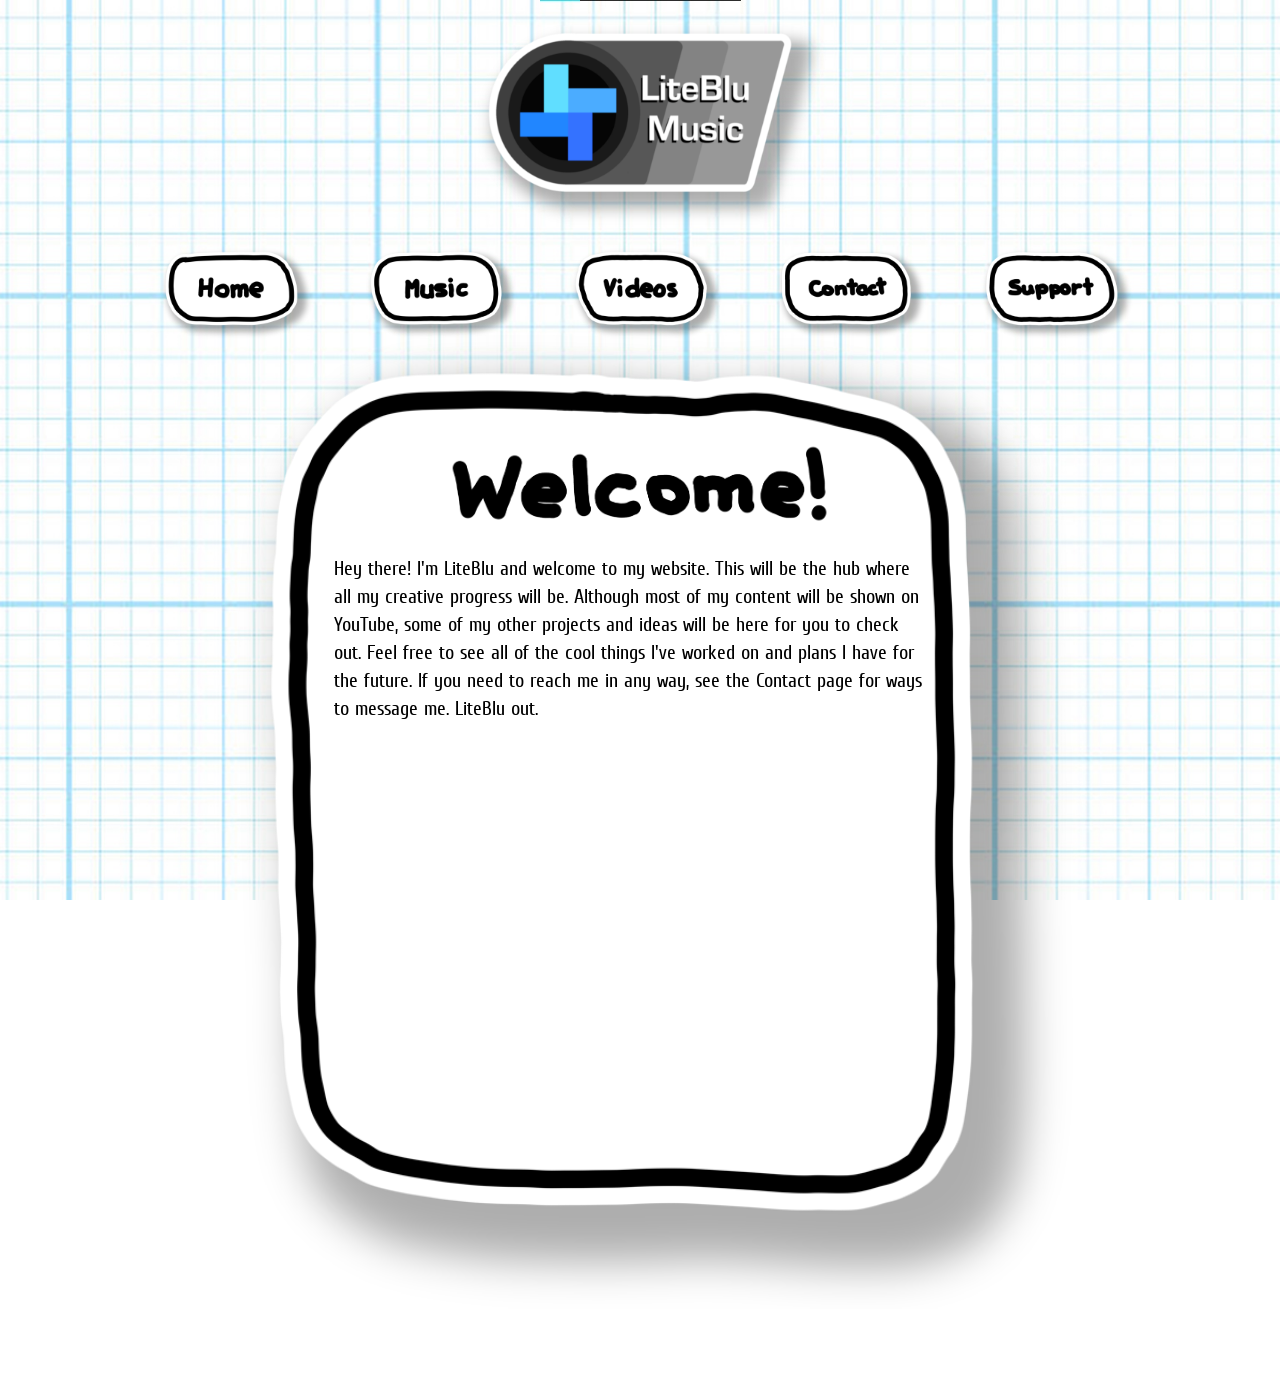
==== index.html @ 23aad167 "Add body text for welcome paragraph." ====
<!DOCTYPE html>
<html>
    <head>
        <title>Welcome to Liteblu Music!</title>
        <link rel="icon" href="assets/favicon.png">

        <style>
            @font-face {
                font-family: "Cuprum";
                src: url("assets/fonts/Cuprum.ttf");
            }

            body {
                margin: 0;
                background-image: url("assets/background.jpg");
                background-size: cover;
                background-position: center;
                background-repeat: no-repeat;
                background-attachment: fixed;
                overflow-x: hidden;
                font-family: "Cuprum", Arial, sans-serif;
            }

            body::after {
                content:
                    url("assets/home-button-hover.png")
                    url("assets/music-button-hover.png")
                    url("assets/video-button-hover.png")
                    url("assets/contact-button-hover.png")
                    url("assets/support-button-hover.png");
                display: none;
            }

            .logo-area {
                padding-top: 0;
                text-align: center;
            }

            .logo {
                width: min(400px, 90vw);
                height: auto;
            }

            .navigation-buttons {
                position: relative;
                z-index: 10;

                display: flex;
                justify-content: center;
                gap: 5px;
                flex-wrap: nowrap;
                margin-top: 10px;
            }

            .image-button {
                display: block;
                width: 200px;
                height: 100px;
                background-size: contain;
                background-repeat: no-repeat;
                background-position: center;
            }

            .home-button {
                background-image: url("assets/home-button.png");
            }

            .home-button:hover {
                background-image: url("assets/home-button-hover.png");
            }

            .music-button {
                background-image: url("assets/music-button.png");
            }

            .music-button:hover {
                background-image: url("assets/music-button-hover.png");
            }

            .video-button {
                background-image: url("assets/video-button.png");
            }

            .video-button:hover {
                background-image: url("assets/video-button-hover.png");
            }

            .contact-button {
                background-image: url("assets/contact-button.png");
            }

            .contact-button:hover {
                background-image: url("assets/contact-button-hover.png");
            }

            .support-button {
                background-image: url("assets/support-button.png");
            }

            .support-button:hover {
                background-image: url("assets/support-button-hover.png");
            }

            .body-frame {
                position: relative;
                z-index: 1;

                width: min(900px, 95vw);
                aspect-ratio: 9 / 11;
                margin: -80px auto 20px auto;
                box-sizing: border-box;

                background-image: url("assets/body-frame.png");
                background-size: contain;
                background-repeat: no-repeat;
                background-position: center;

                color: black;
                font-family: "Cuprum", Arial, sans-serif;
            }

            .welcome-title {
                position: absolute;
                top: 16%;
                left: 50%;
                transform: translateX(-50%);

                width: 45%;
                height: auto;
            }

            .body-text {
                position: absolute;
                top: 25%;
                left: 16%;
                right: 18%;
                bottom: 12%;
                box-sizing: border-box;
            }

            .body-text p {
                font-size: clamp(14px, 2vw, 20px);
                line-height: 1.4;
            }
        </style>
    </head>

    <body>
        <div class="logo-area">
            <img src="assets/logo.png" alt="Liteblu logo" class="logo">
        </div>
        <div class="navigation-buttons">
            <a href="index.html" class="image-button home-button" aria-label="Home"></a>
            <a href="music.html" class="image-button music-button" aria-label="Music"></a>
            <a href="videos.html" class="image-button video-button" aria-label="Videos"></a>
            <a href="contact.html" class="image-button contact-button" aria-label="Contact"></a>
            <a href="support.html" class="image-button support-button" aria-label="Support"></a>
        </div>
        <div class="body-frame">
            <img src="assets/welcome-title.png" alt="Welcome!" class="welcome-title">
            
            <div class="body-text">
                <p>
                    Hey there! I'm LiteBlu and welcome to my website. This will be the hub where all my creative progress will be. Although most of my content will be shown on YouTube, some of my other projects and ideas will be here for you to check out. Feel free to see all of the cool things I've worked on and plans I have for the future. If you need to reach me in any way, see the Contact page for ways to message me. LiteBlu out.
                </p>
            </div>
        </div>
    </body>
</html>
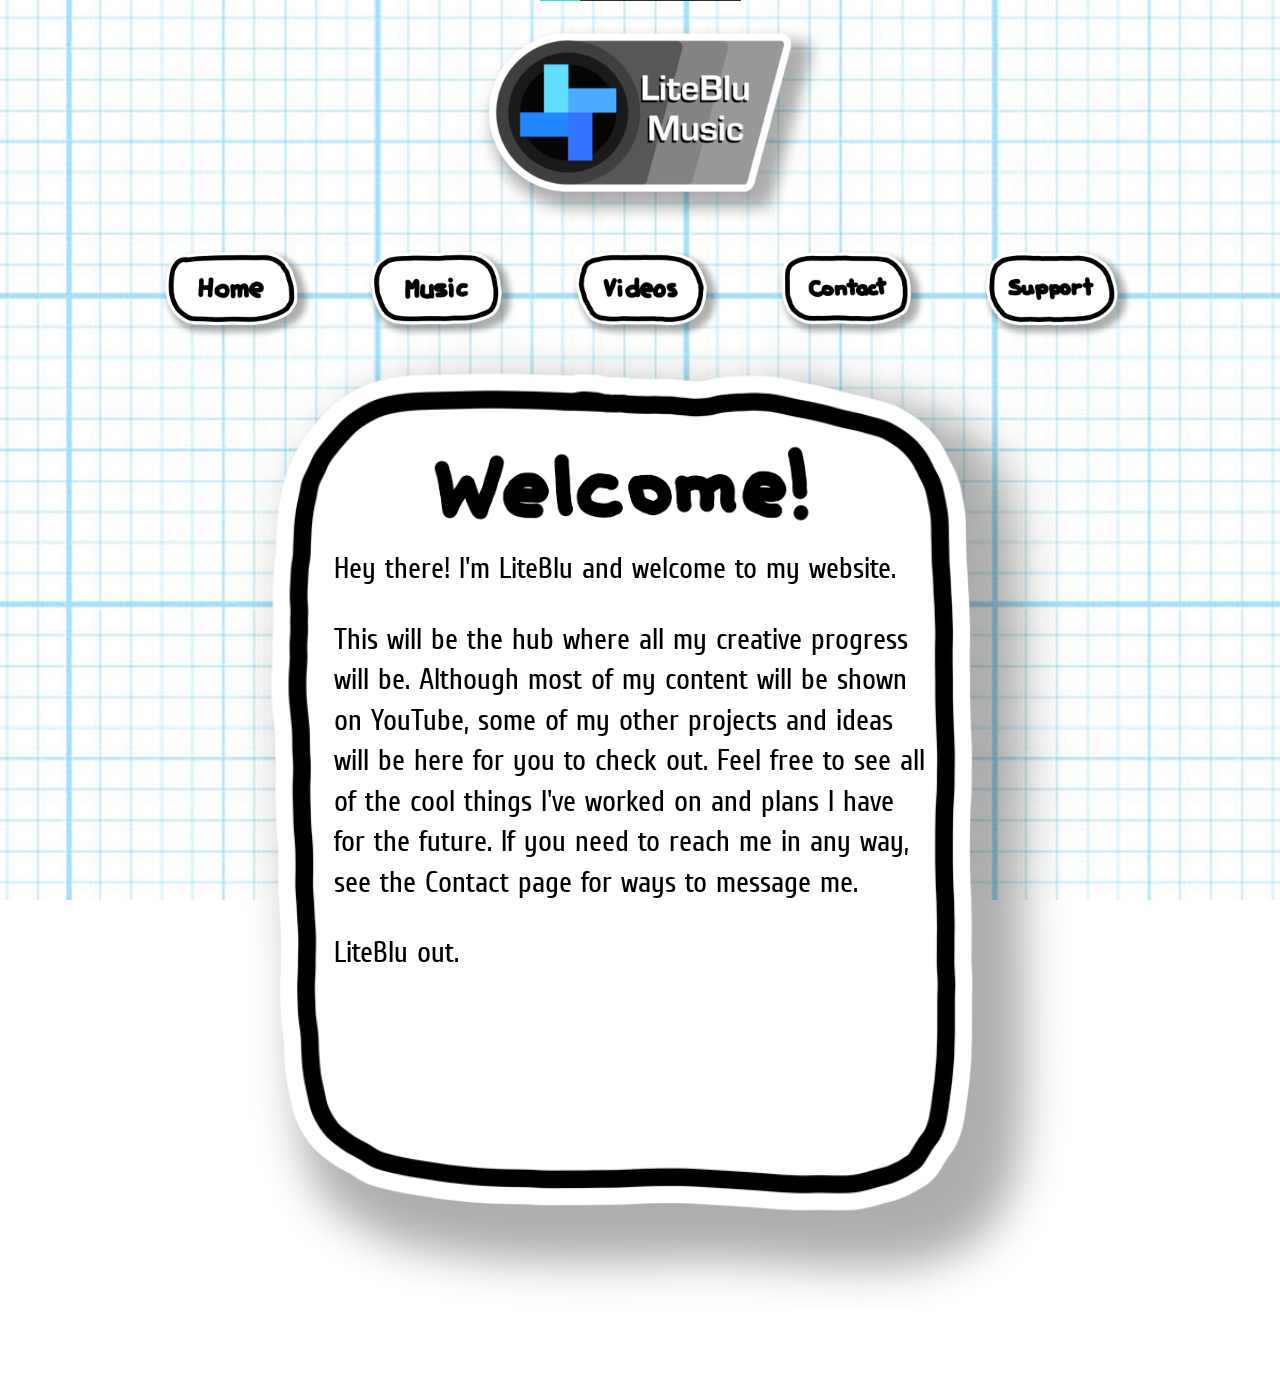
==== commit e9f2f8de: "Update index.html" ====
--- a/index.html
+++ b/index.html
@@ -19,16 +19,6 @@
                 background-attachment: fixed;
                 overflow-x: hidden;
                 font-family: "Cuprum", Arial, sans-serif;
-            }
-
-            body::after {
-                content:
-                    url("assets/home-button-hover.png")
-                    url("assets/music-button-hover.png")
-                    url("assets/video-button-hover.png")
-                    url("assets/contact-button-hover.png")
-                    url("assets/support-button-hover.png");
-                display: none;
             }
 
             .logo-area {
@@ -122,7 +112,7 @@
             .welcome-title {
                 position: absolute;
                 top: 16%;
-                left: 50%;
+                left: 48%;
                 transform: translateX(-50%);
 
                 width: 45%;
@@ -131,7 +121,7 @@
 
             .body-text {
                 position: absolute;
-                top: 25%;
+                top: 23.5%;
                 left: 16%;
                 right: 18%;
                 bottom: 12%;
@@ -139,13 +129,27 @@
             }
 
             .body-text p {
-                font-size: clamp(14px, 2vw, 20px);
-                line-height: 1.4;
+                font-size: clamp(18px, 3vw, 30px);
+                line-height: 1.35;
+            }
+
+            .preload-images {
+                position: absolute;
+                width: 0;
+                height: 0;
+                overflow: hidden;
             }
         </style>
     </head>
 
     <body>
+        <div class="preload-images">
+            <img src="assets/home-button-hover.png" alt="">
+            <img src="assets/music-button-hover.png" alt="">
+            <img src="assets/video-button-hover.png" alt="">
+            <img src="assets/contact-button-hover.png" alt="">
+            <img src="assets/support-button-hover.png" alt="">
+        </div>
         <div class="logo-area">
             <img src="assets/logo.png" alt="Liteblu logo" class="logo">
         </div>
@@ -161,7 +165,13 @@
             
             <div class="body-text">
                 <p>
-                    Hey there! I'm LiteBlu and welcome to my website. This will be the hub where all my creative progress will be. Although most of my content will be shown on YouTube, some of my other projects and ideas will be here for you to check out. Feel free to see all of the cool things I've worked on and plans I have for the future. If you need to reach me in any way, see the Contact page for ways to message me. LiteBlu out.
+                    Hey there! I'm LiteBlu and welcome to my website.
+                </p>
+                <p>
+                    This will be the hub where all my creative progress will be. Although most of my content will be shown on YouTube, some of my other projects and ideas will be here for you to check out. Feel free to see all of the cool things I've worked on and plans I have for the future. If you need to reach me in any way, see the Contact page for ways to message me.
+                </p>
+                <p>
+                    LiteBlu out.
                 </p>
             </div>
         </div>
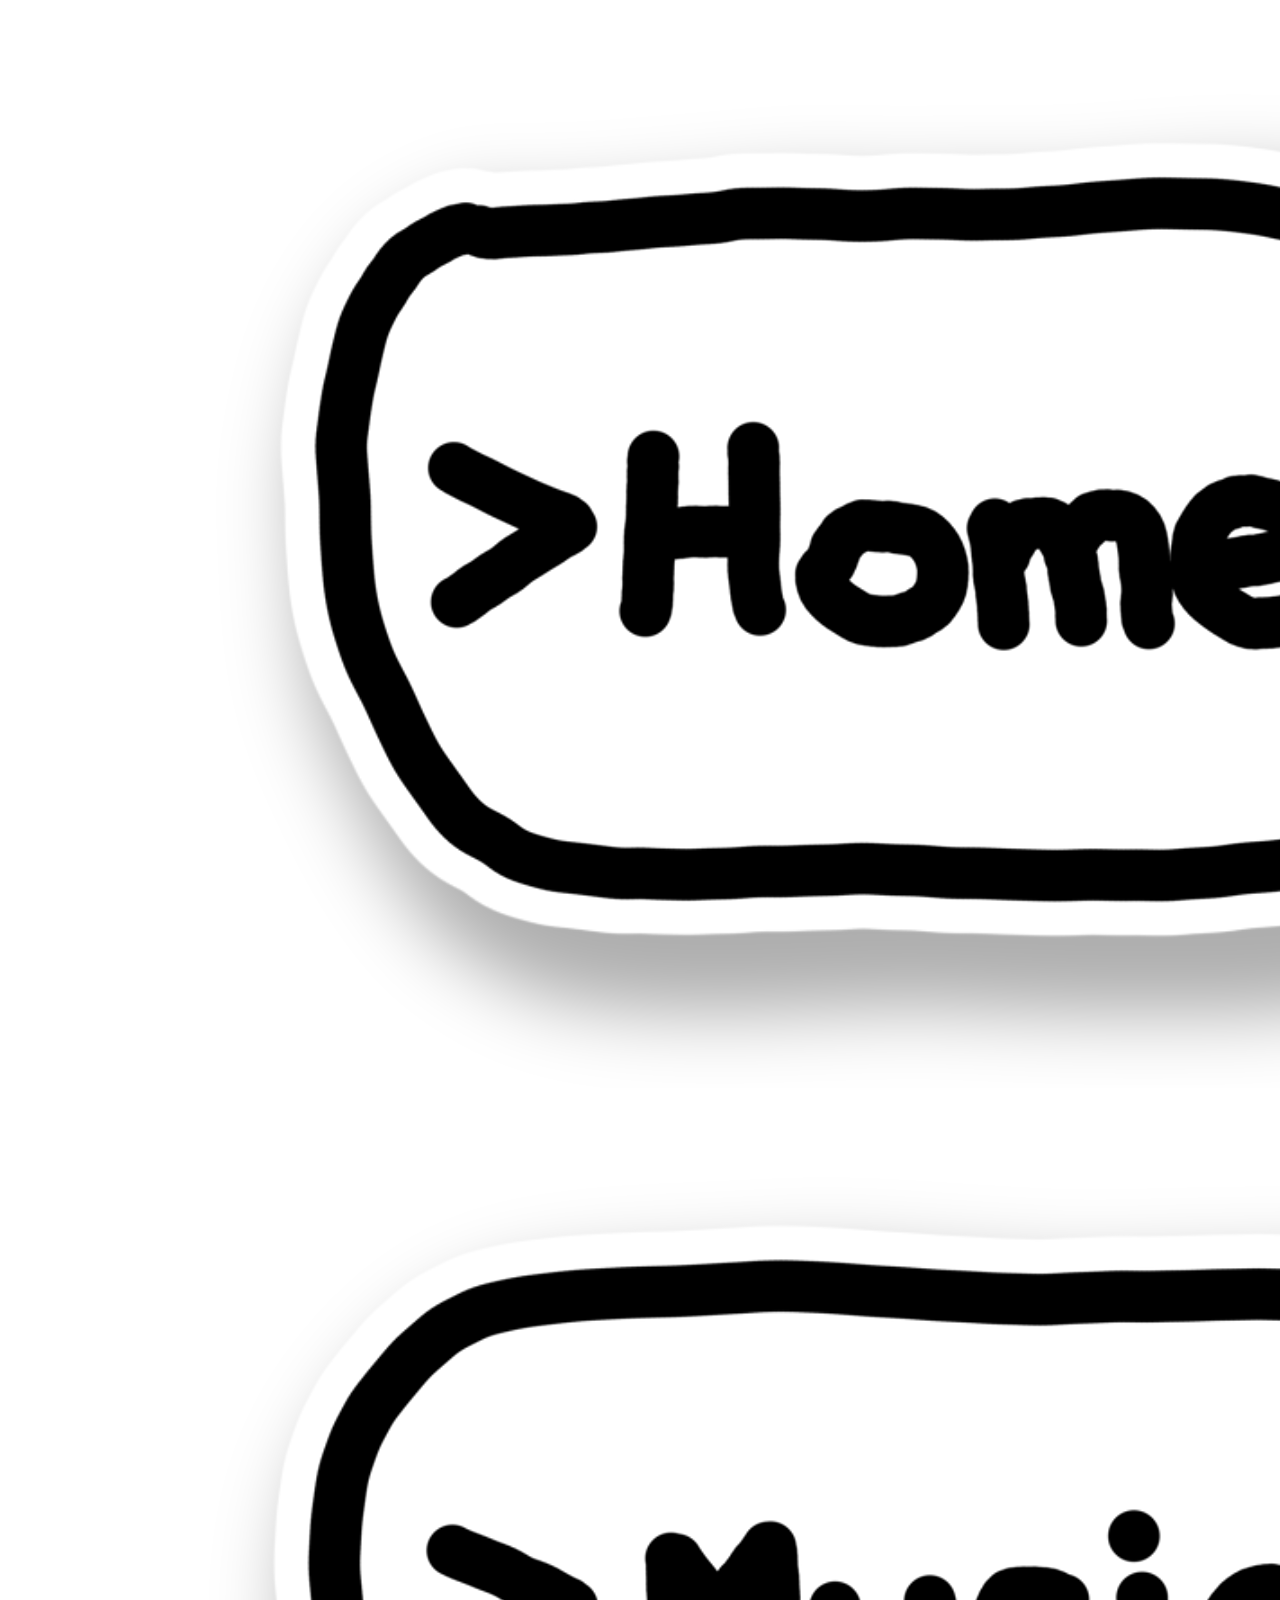
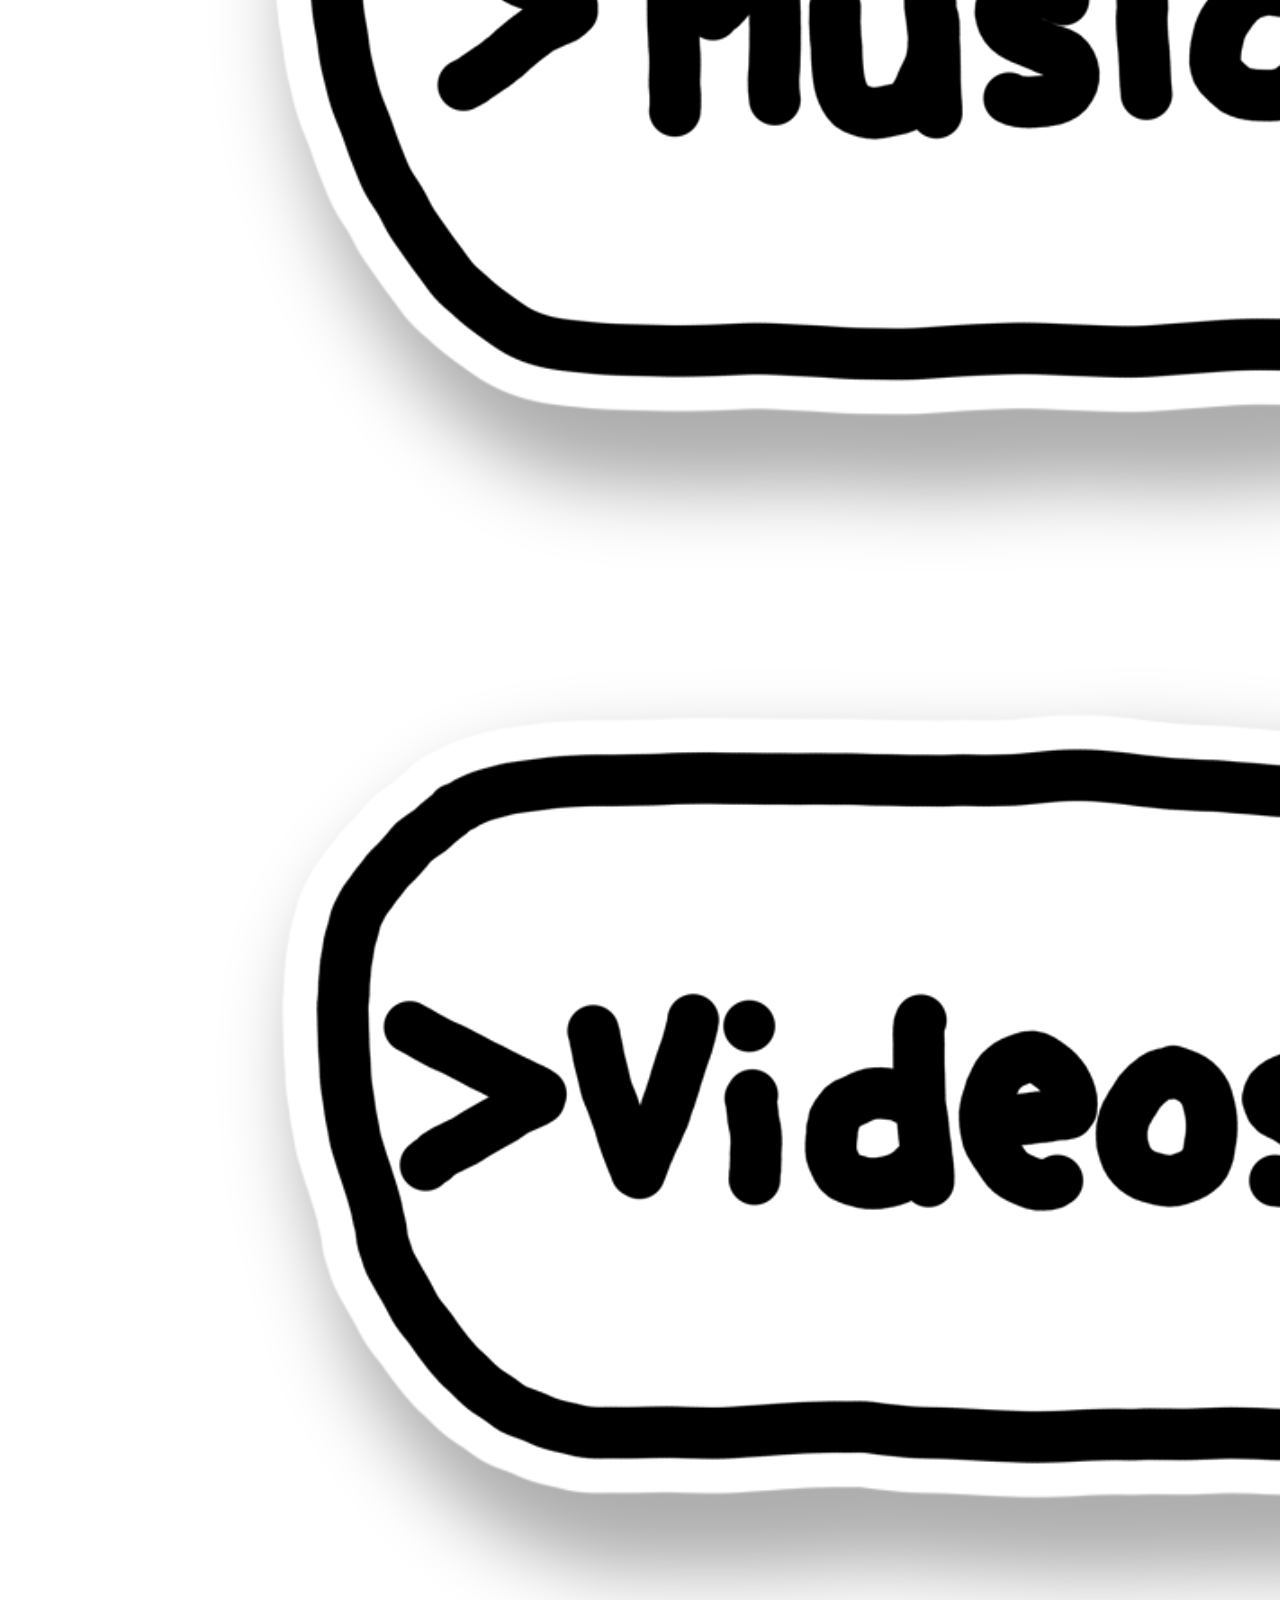
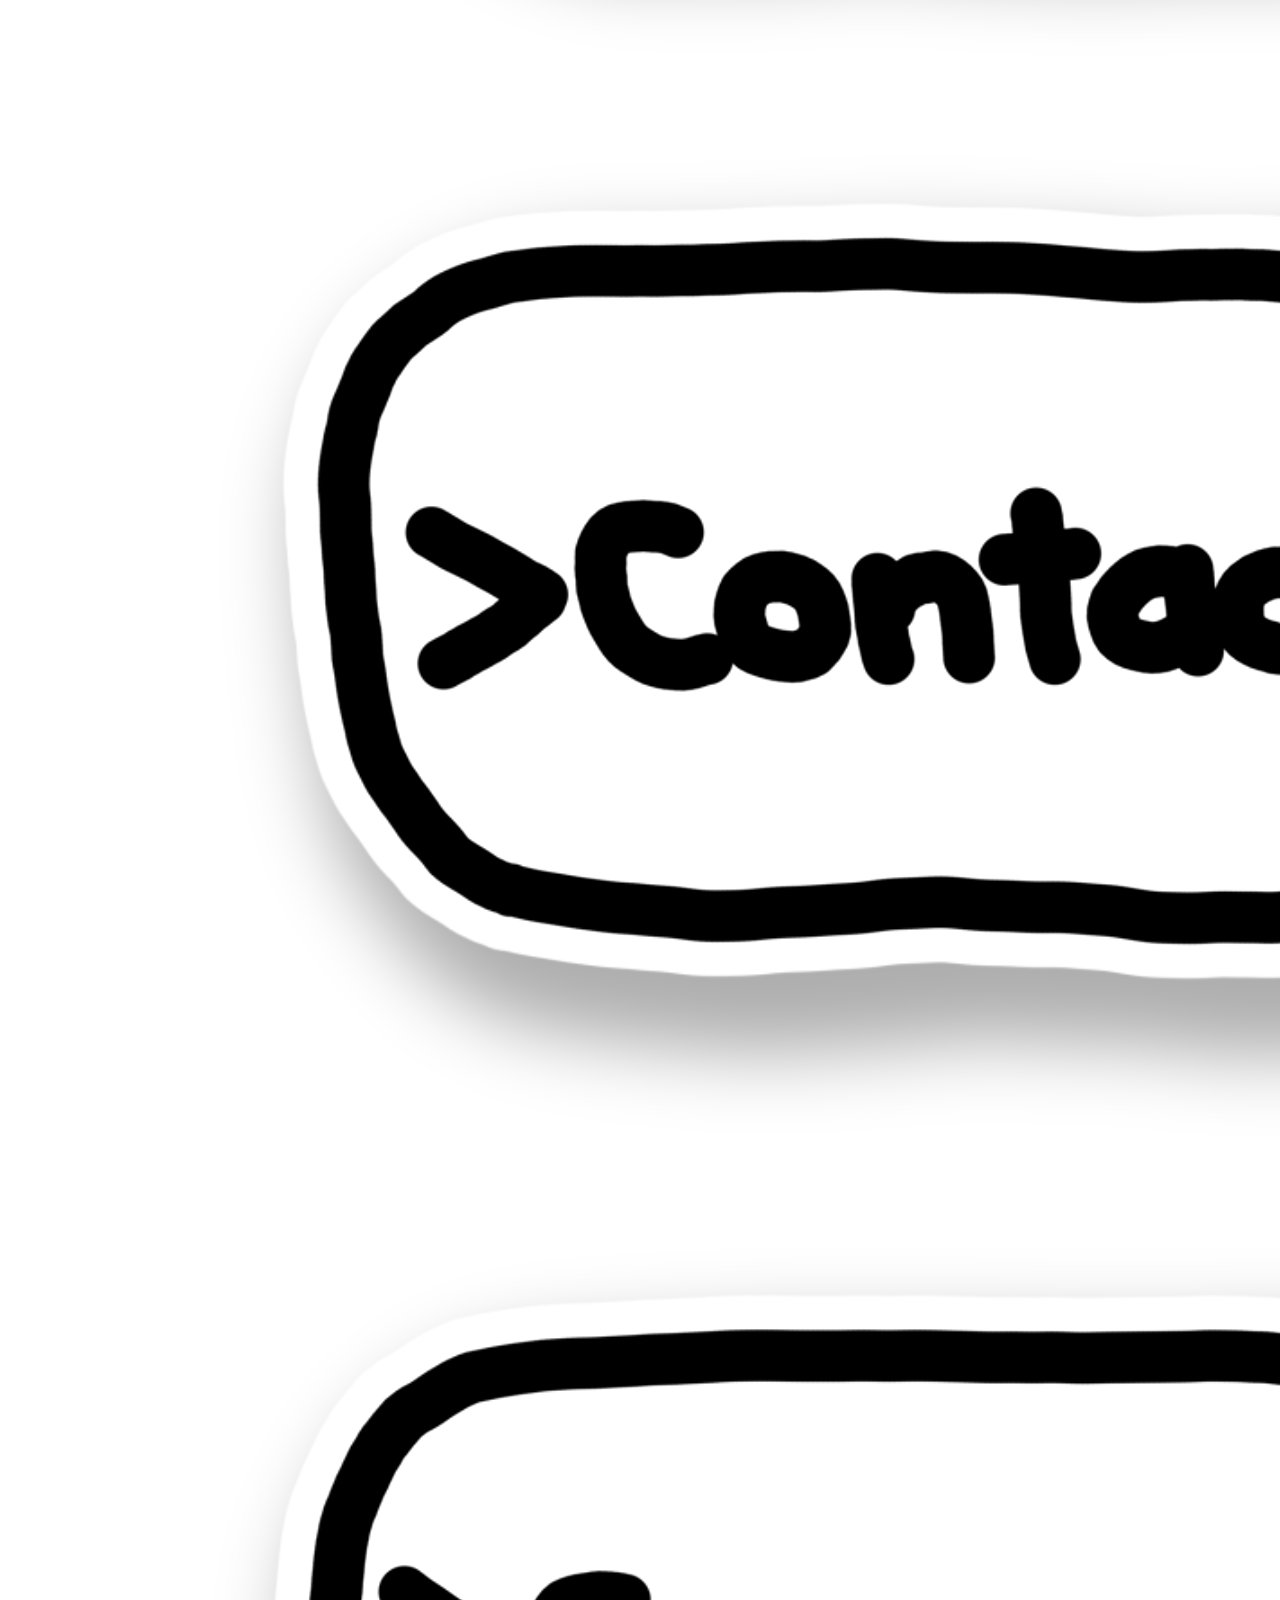
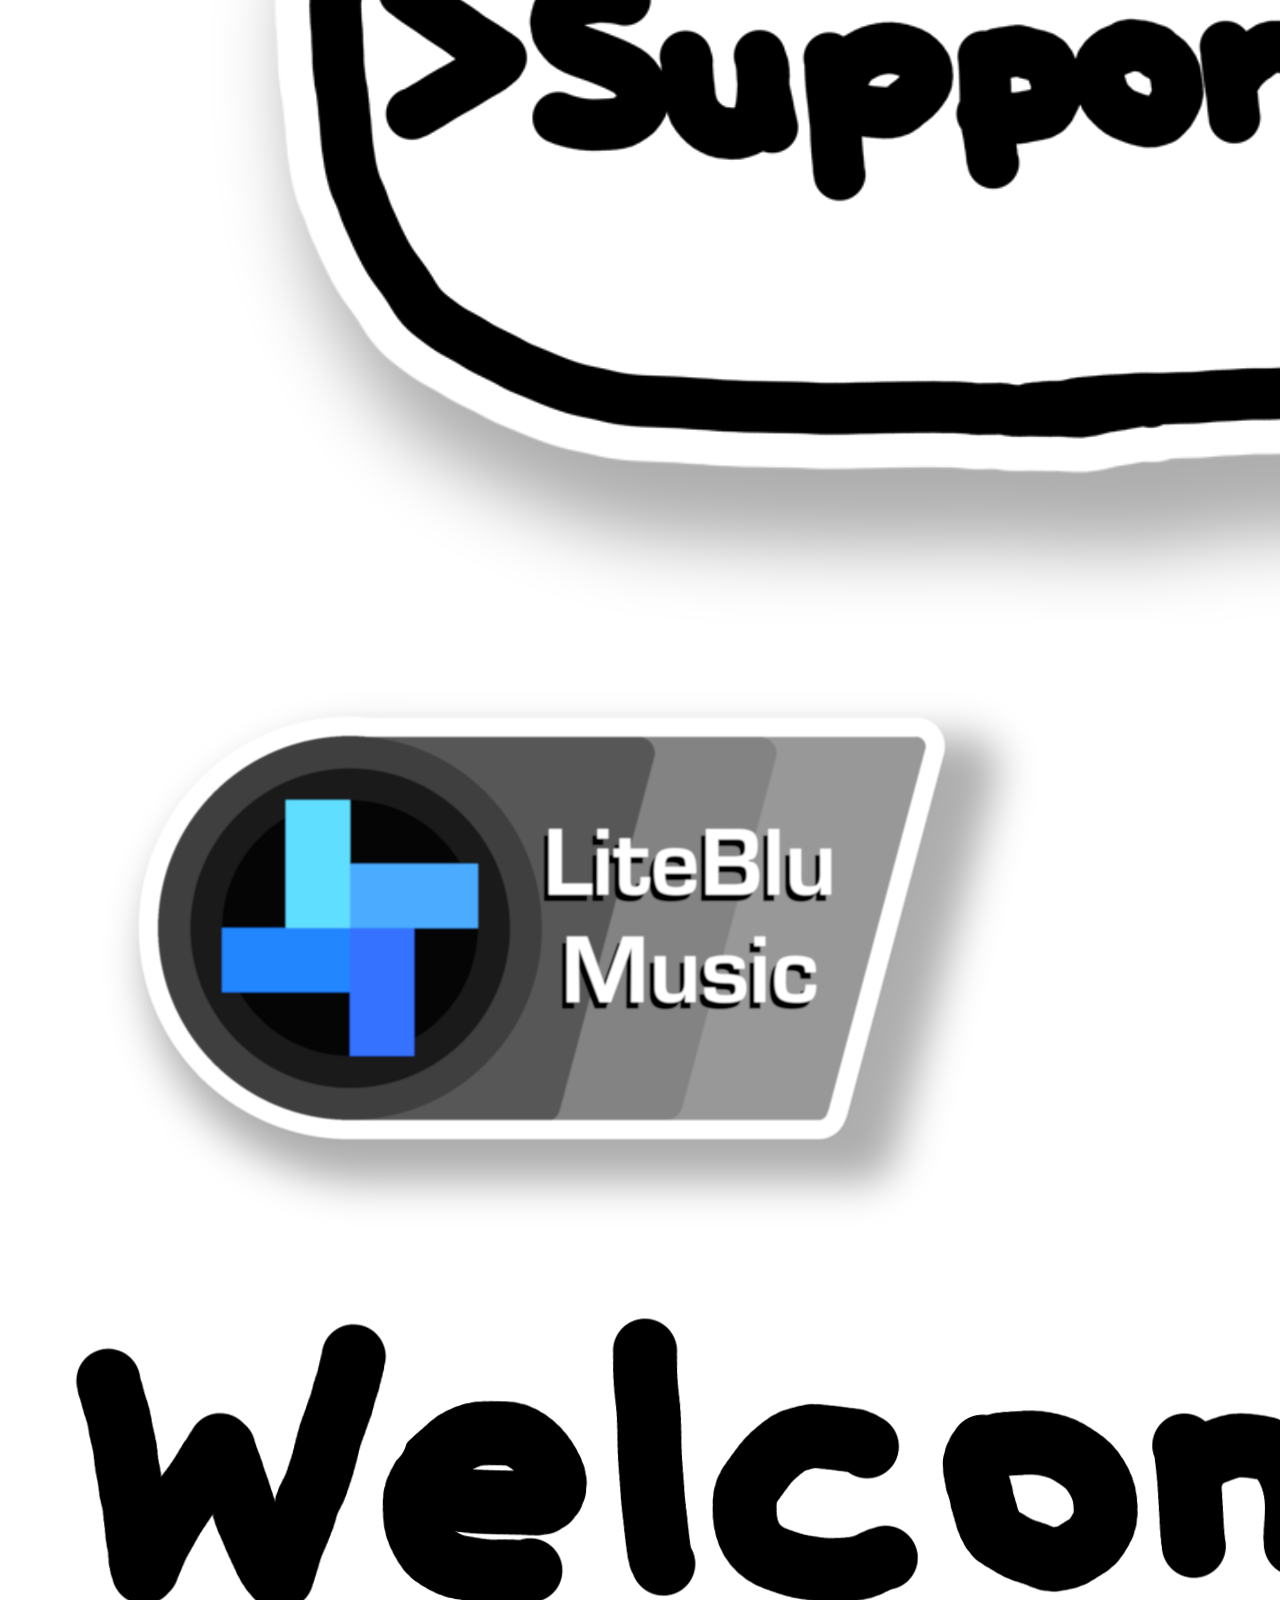
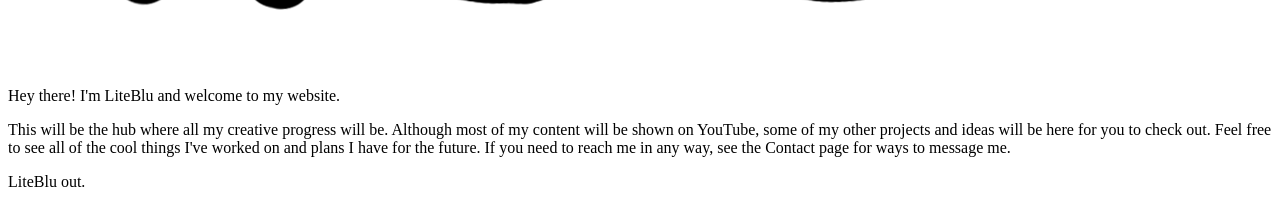
==== commit 7632b35c: "Moving CSS Cut the styles from this HTML." ====
--- a/index.html
+++ b/index.html
@@ -3,143 +3,7 @@
     <head>
         <title>Welcome to Liteblu Music!</title>
         <link rel="icon" href="assets/favicon.png">
-
-        <style>
-            @font-face {
-                font-family: "Cuprum";
-                src: url("assets/fonts/Cuprum.ttf");
-            }
-
-            body {
-                margin: 0;
-                background-image: url("assets/background.jpg");
-                background-size: cover;
-                background-position: center;
-                background-repeat: no-repeat;
-                background-attachment: fixed;
-                overflow-x: hidden;
-                font-family: "Cuprum", Arial, sans-serif;
-            }
-
-            .logo-area {
-                padding-top: 0;
-                text-align: center;
-            }
-
-            .logo {
-                width: min(400px, 90vw);
-                height: auto;
-            }
-
-            .navigation-buttons {
-                position: relative;
-                z-index: 10;
-
-                display: flex;
-                justify-content: center;
-                gap: 5px;
-                flex-wrap: nowrap;
-                margin-top: 10px;
-            }
-
-            .image-button {
-                display: block;
-                width: 200px;
-                height: 100px;
-                background-size: contain;
-                background-repeat: no-repeat;
-                background-position: center;
-            }
-
-            .home-button {
-                background-image: url("assets/home-button.png");
-            }
-
-            .home-button:hover {
-                background-image: url("assets/home-button-hover.png");
-            }
-
-            .music-button {
-                background-image: url("assets/music-button.png");
-            }
-
-            .music-button:hover {
-                background-image: url("assets/music-button-hover.png");
-            }
-
-            .video-button {
-                background-image: url("assets/video-button.png");
-            }
-
-            .video-button:hover {
-                background-image: url("assets/video-button-hover.png");
-            }
-
-            .contact-button {
-                background-image: url("assets/contact-button.png");
-            }
-
-            .contact-button:hover {
-                background-image: url("assets/contact-button-hover.png");
-            }
-
-            .support-button {
-                background-image: url("assets/support-button.png");
-            }
-
-            .support-button:hover {
-                background-image: url("assets/support-button-hover.png");
-            }
-
-            .body-frame {
-                position: relative;
-                z-index: 1;
-
-                width: min(900px, 95vw);
-                aspect-ratio: 9 / 11;
-                margin: -80px auto 20px auto;
-                box-sizing: border-box;
-
-                background-image: url("assets/body-frame.png");
-                background-size: contain;
-                background-repeat: no-repeat;
-                background-position: center;
-
-                color: black;
-                font-family: "Cuprum", Arial, sans-serif;
-            }
-
-            .welcome-title {
-                position: absolute;
-                top: 16%;
-                left: 48%;
-                transform: translateX(-50%);
-
-                width: 45%;
-                height: auto;
-            }
-
-            .body-text {
-                position: absolute;
-                top: 23.5%;
-                left: 16%;
-                right: 18%;
-                bottom: 12%;
-                box-sizing: border-box;
-            }
-
-            .body-text p {
-                font-size: clamp(18px, 3vw, 30px);
-                line-height: 1.35;
-            }
-
-            .preload-images {
-                position: absolute;
-                width: 0;
-                height: 0;
-                overflow: hidden;
-            }
-        </style>
+        <link rel="stylesheet" href="css/styles.css">
     </head>
 
     <body>
--- a/css/styles.css
+++ b/css/styles.css
@@ -0,0 +1 @@
+
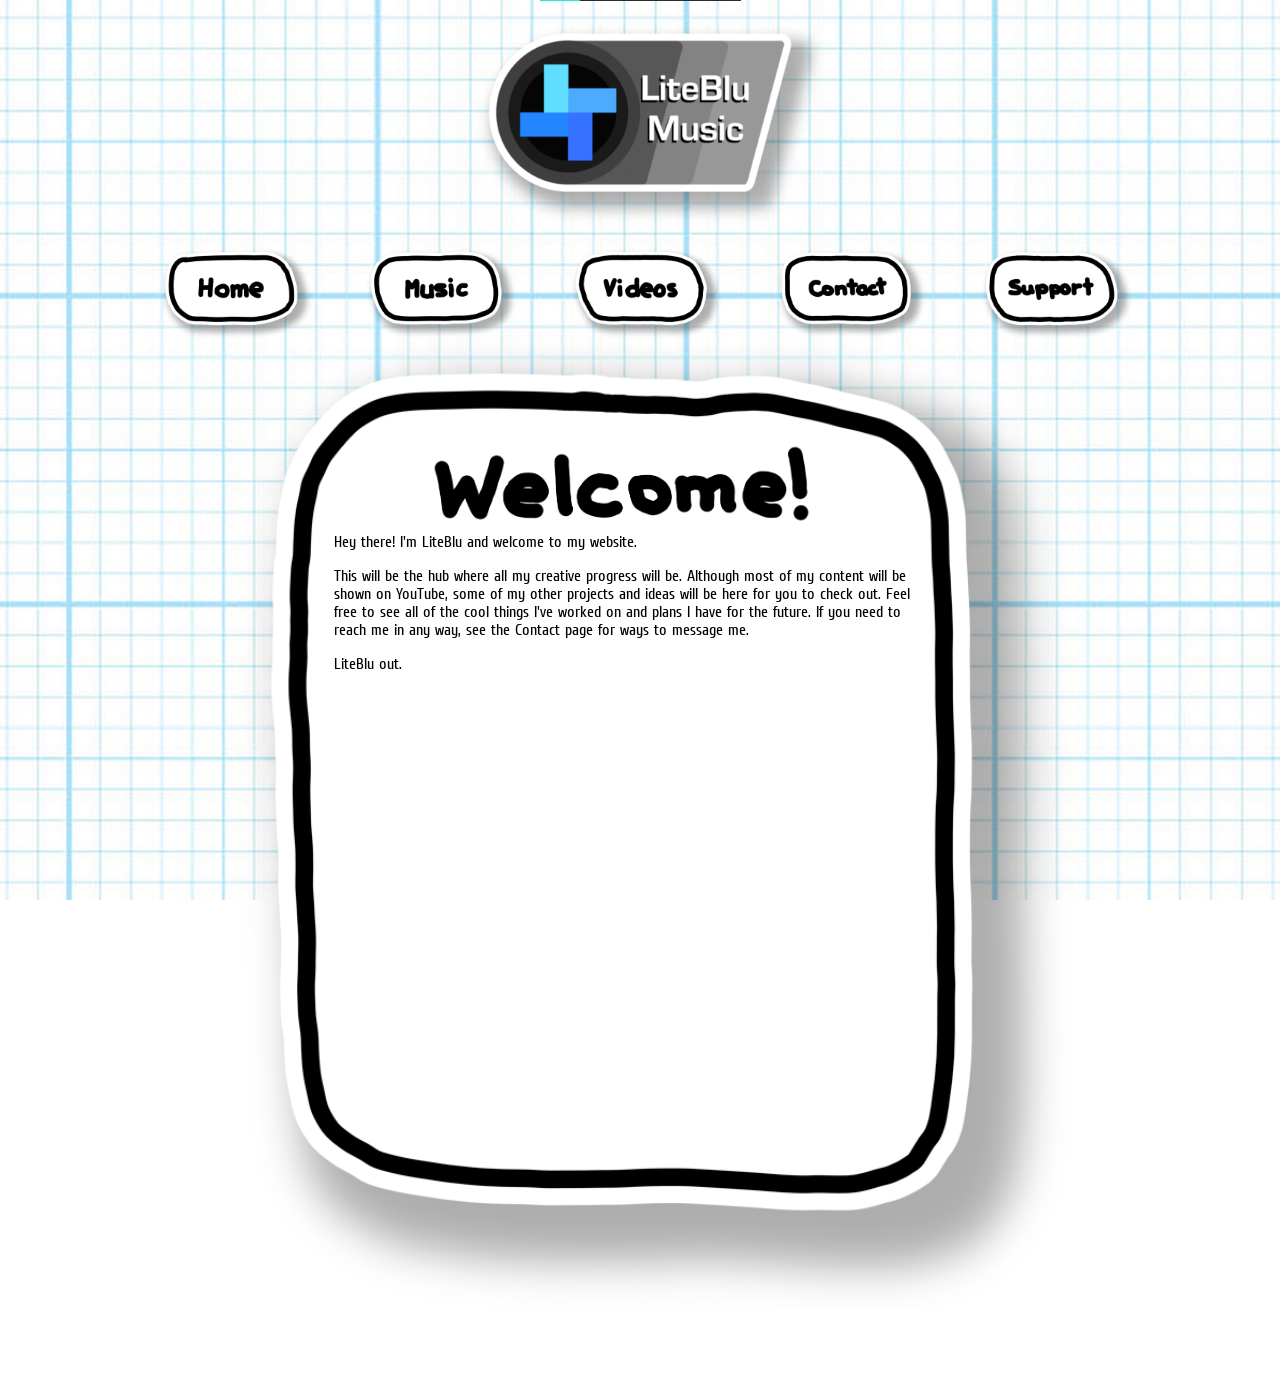
==== commit f83801fa: "Update index.html body text address" ====
--- a/index.html
+++ b/index.html
@@ -27,7 +27,7 @@
         <div class="body-frame">
             <img src="assets/welcome-title.png" alt="Welcome!" class="welcome-title">
             
-            <div class="body-text">
+            <div class="welcome-body-text">
                 <p>
                     Hey there! I'm LiteBlu and welcome to my website.
                 </p>
--- a/css/styles.css
+++ b/css/styles.css
@@ -1 +1,134 @@
+            @font-face {
+                font-family: "Cuprum";
+                src: url("../assets/fonts/Cuprum.ttf");
+            }
 
+            body {
+                margin: 0;
+                background-image: url("../assets/background.jpg");
+                background-size: cover;
+                background-position: center;
+                background-repeat: no-repeat;
+                background-attachment: fixed;
+                overflow-x: hidden;
+                font-family: "Cuprum", Arial, sans-serif;
+            }
+
+            .logo-area {
+                padding-top: 0;
+                text-align: center;
+            }
+
+            .logo {
+                width: min(400px, 90vw);
+                height: auto;
+            }
+
+            .navigation-buttons {
+                position: relative;
+                z-index: 10;
+
+                display: flex;
+                justify-content: center;
+                gap: 5px;
+                flex-wrap: nowrap;
+                margin-top: 10px;
+            }
+
+            .image-button {
+                display: block;
+                width: 200px;
+                height: 100px;
+                background-size: contain;
+                background-repeat: no-repeat;
+                background-position: center;
+            }
+
+            .home-button {
+                background-image: url("../assets/home-button.png");
+            }
+
+            .home-button:hover {
+                background-image: url("../assets/home-button-hover.png");
+            }
+
+            .music-button {
+                background-image: url("../assets/music-button.png");
+            }
+
+            .music-button:hover {
+                background-image: url("../assets/music-button-hover.png");
+            }
+
+            .video-button {
+                background-image: url("../assets/video-button.png");
+            }
+
+            .video-button:hover {
+                background-image: url("../assets/video-button-hover.png");
+            }
+
+            .contact-button {
+                background-image: url("../assets/contact-button.png");
+            }
+
+            .contact-button:hover {
+                background-image: url("../assets/contact-button-hover.png");
+            }
+
+            .support-button {
+                background-image: url("../assets/support-button.png");
+            }
+
+            .support-button:hover {
+                background-image: url("../assets/support-button-hover.png");
+            }
+
+            .body-frame {
+                position: relative;
+                z-index: 1;
+
+                width: min(900px, 95vw);
+                aspect-ratio: 9 / 11;
+                margin: -80px auto 20px auto;
+                box-sizing: border-box;
+
+                background-image: url("../assets/body-frame.png");
+                background-size: contain;
+                background-repeat: no-repeat;
+                background-position: center;
+
+                color: black;
+                font-family: "Cuprum", Arial, sans-serif;
+            }
+
+            .welcome-title {
+                position: absolute;
+                top: 16%;
+                left: 48%;
+                transform: translateX(-50%);
+
+                width: 45%;
+                height: auto;
+            }
+
+            .welcome-body-text {
+                position: absolute;
+                top: 23.5%;
+                left: 16%;
+                right: 18%;
+                bottom: 12%;
+                box-sizing: border-box;
+            }
+
+            .body-text p {
+                font-size: clamp(18px, 3vw, 30px);
+                line-height: 1.35;
+            }
+
+            .preload-images {
+                position: absolute;
+                width: 0;
+                height: 0;
+                overflow: hidden;
+            }
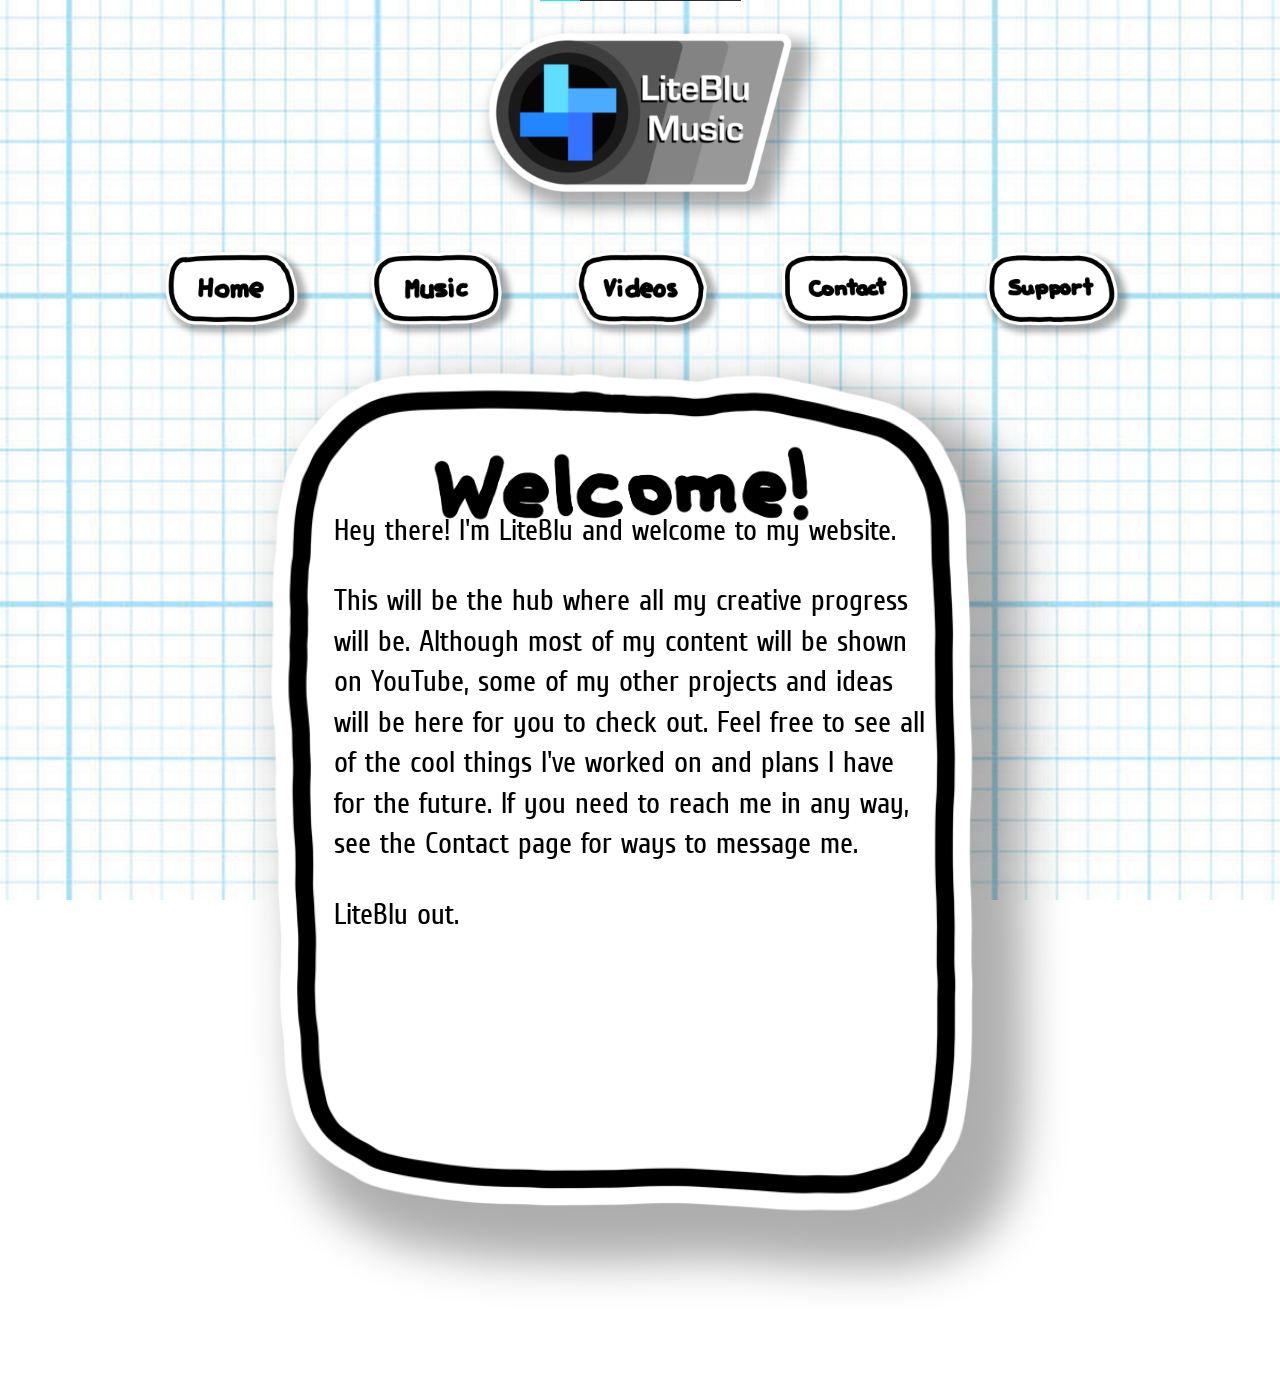
==== commit 1074c365: "Fixed formatting issue." ====
--- a/index.html
+++ b/index.html
@@ -27,7 +27,7 @@
         <div class="body-frame">
             <img src="assets/welcome-title.png" alt="Welcome!" class="welcome-title">
             
-            <div class="welcome-body-text">
+            <div class="body-text welcome-body-text">
                 <p>
                     Hey there! I'm LiteBlu and welcome to my website.
                 </p>
--- a/css/styles.css
+++ b/css/styles.css
@@ -132,3 +132,16 @@
                 height: 0;
                 overflow: hidden;
             }
+
+            .body-text {
+                position: absolute;
+                top: 20%;
+                left: 16%;
+                right: 18%;
+                bottom: 12%;
+                box-sizing: border-box;
+            }
+
+            .links p {
+                font-size: clamp(14px, 2vw, 20px);
+            }
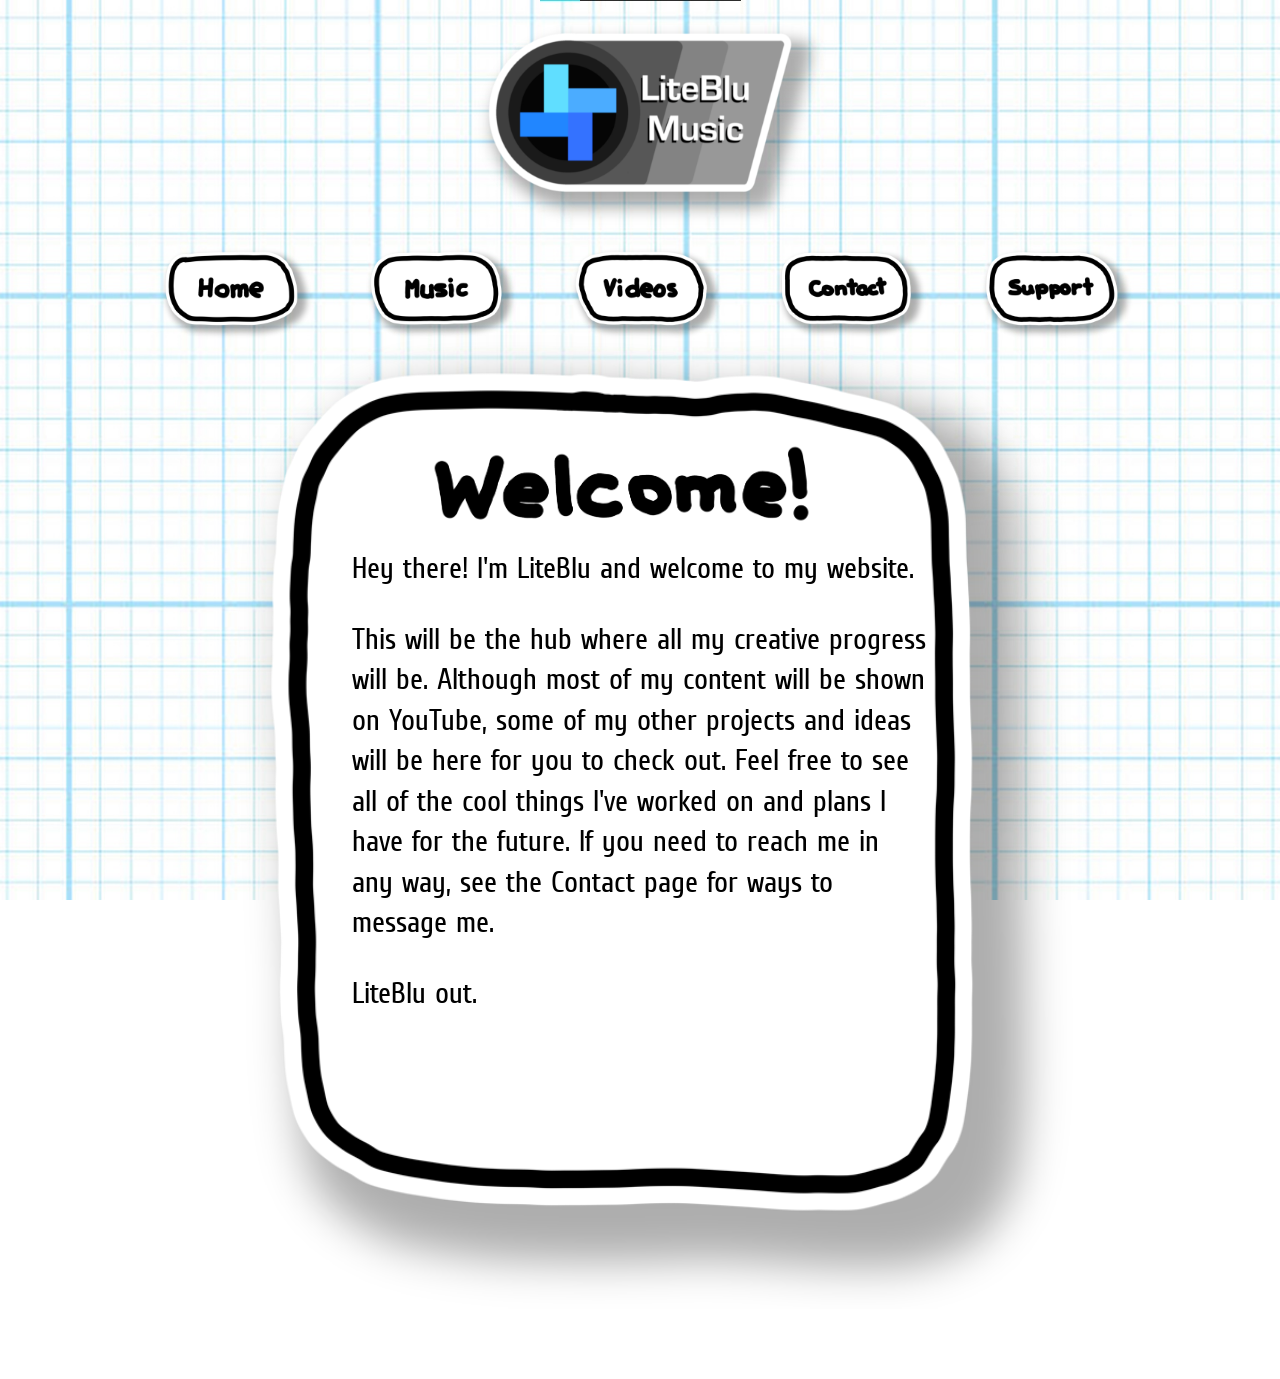
==== commit a7cef9f7: "Attempt as hiding the html extensions in the url." ====
--- a/index.html
+++ b/index.html
@@ -18,11 +18,11 @@
             <img src="assets/logo.png" alt="Liteblu logo" class="logo">
         </div>
         <div class="navigation-buttons">
-            <a href="index.html" class="image-button home-button" aria-label="Home"></a>
-            <a href="music.html" class="image-button music-button" aria-label="Music"></a>
-            <a href="videos.html" class="image-button video-button" aria-label="Videos"></a>
-            <a href="contact.html" class="image-button contact-button" aria-label="Contact"></a>
-            <a href="support.html" class="image-button support-button" aria-label="Support"></a>
+            <a href="https://liteblumusic.com" class="image-button home-button" aria-label="Home"></a>
+            <a href="music" class="image-button music-button" aria-label="Music"></a>
+            <a href="videos" class="image-button video-button" aria-label="Videos"></a>
+            <a href="contact" class="image-button contact-button" aria-label="Contact"></a>
+            <a href="support" class="image-button support-button" aria-label="Support"></a>
         </div>
         <div class="body-frame">
             <img src="assets/welcome-title.png" alt="Welcome!" class="welcome-title">
--- a/css/styles.css
+++ b/css/styles.css
@@ -1,147 +1,289 @@
-            @font-face {
-                font-family: "Cuprum";
-                src: url("../assets/fonts/Cuprum.ttf");
-            }
-
-            body {
-                margin: 0;
-                background-image: url("../assets/background.jpg");
-                background-size: cover;
-                background-position: center;
-                background-repeat: no-repeat;
-                background-attachment: fixed;
-                overflow-x: hidden;
-                font-family: "Cuprum", Arial, sans-serif;
-            }
-
-            .logo-area {
-                padding-top: 0;
-                text-align: center;
-            }
-
-            .logo {
-                width: min(400px, 90vw);
-                height: auto;
-            }
-
-            .navigation-buttons {
-                position: relative;
-                z-index: 10;
-
-                display: flex;
-                justify-content: center;
-                gap: 5px;
-                flex-wrap: nowrap;
-                margin-top: 10px;
-            }
-
-            .image-button {
-                display: block;
-                width: 200px;
-                height: 100px;
-                background-size: contain;
-                background-repeat: no-repeat;
-                background-position: center;
-            }
-
-            .home-button {
-                background-image: url("../assets/home-button.png");
-            }
-
-            .home-button:hover {
-                background-image: url("../assets/home-button-hover.png");
-            }
-
-            .music-button {
-                background-image: url("../assets/music-button.png");
-            }
-
-            .music-button:hover {
-                background-image: url("../assets/music-button-hover.png");
-            }
-
-            .video-button {
-                background-image: url("../assets/video-button.png");
-            }
-
-            .video-button:hover {
-                background-image: url("../assets/video-button-hover.png");
-            }
-
-            .contact-button {
-                background-image: url("../assets/contact-button.png");
-            }
-
-            .contact-button:hover {
-                background-image: url("../assets/contact-button-hover.png");
-            }
-
-            .support-button {
-                background-image: url("../assets/support-button.png");
-            }
-
-            .support-button:hover {
-                background-image: url("../assets/support-button-hover.png");
-            }
-
-            .body-frame {
-                position: relative;
-                z-index: 1;
-
-                width: min(900px, 95vw);
-                aspect-ratio: 9 / 11;
-                margin: -80px auto 20px auto;
-                box-sizing: border-box;
-
-                background-image: url("../assets/body-frame.png");
-                background-size: contain;
-                background-repeat: no-repeat;
-                background-position: center;
-
-                color: black;
-                font-family: "Cuprum", Arial, sans-serif;
-            }
-
-            .welcome-title {
-                position: absolute;
-                top: 16%;
-                left: 48%;
-                transform: translateX(-50%);
-
-                width: 45%;
-                height: auto;
-            }
-
-            .welcome-body-text {
-                position: absolute;
-                top: 23.5%;
-                left: 16%;
-                right: 18%;
-                bottom: 12%;
-                box-sizing: border-box;
-            }
-
-            .body-text p {
-                font-size: clamp(18px, 3vw, 30px);
-                line-height: 1.35;
-            }
-
-            .preload-images {
-                position: absolute;
-                width: 0;
-                height: 0;
-                overflow: hidden;
-            }
-
-            .body-text {
-                position: absolute;
-                top: 20%;
-                left: 16%;
-                right: 18%;
-                bottom: 12%;
-                box-sizing: border-box;
-            }
-
-            .links p {
-                font-size: clamp(14px, 2vw, 20px);
-            }
+@font-face {
+    font-family: "Cuprum";
+    src: url("../assets/fonts/Cuprum.ttf");
+}
+
+body {
+    margin: 0;
+    background-image: url("../assets/background.jpg");
+    background-size: cover;
+    background-position: center;
+    background-repeat: no-repeat;
+    background-attachment: fixed;
+    overflow-x: hidden;
+    font-family: "Cuprum", Arial, sans-serif;
+}
+
+.logo-area {
+    padding-top: 0;
+    text-align: center;
+}
+
+.logo {
+    width: min(400px, 90vw);
+    height: auto;
+}
+
+.navigation-buttons {
+    position: relative;
+    z-index: 10;
+
+    display: flex;
+    justify-content: center;
+    gap: 5px;
+    flex-wrap: nowrap;
+    margin-top: 10px;
+}
+
+.image-button {
+    display: block;
+    width: 200px;
+    height: 100px;
+    background-size: contain;
+    background-repeat: no-repeat;
+    background-position: center;
+}
+
+.home-button {
+    background-image: url("../assets/home-button.png");
+}
+
+.home-button:hover {
+    background-image: url("../assets/home-button-hover.png");
+}
+
+.music-button {
+    background-image: url("../assets/music-button.png");
+}
+
+.music-button:hover {
+    background-image: url("../assets/music-button-hover.png");
+}
+
+.video-button {
+    background-image: url("../assets/video-button.png");
+}
+
+.video-button:hover {
+    background-image: url("../assets/video-button-hover.png");
+}
+
+.contact-button {
+    background-image: url("../assets/contact-button.png");
+}
+
+.contact-button:hover {
+    background-image: url("../assets/contact-button-hover.png");
+}
+
+.support-button {
+    background-image: url("../assets/support-button.png");
+}
+
+.support-button:hover {
+    background-image: url("../assets/support-button-hover.png");
+}
+
+.body-frame {
+    position: relative;
+    z-index: 1;
+
+    width: min(900px, 95vw);
+    aspect-ratio: 9 / 11;
+    margin: -80px auto 20px auto;
+    box-sizing: border-box;
+
+    background-image: url("../assets/body-frame.png");
+    background-size: contain;
+    background-repeat: no-repeat;
+    background-position: center;
+
+    color: black;
+    font-family: "Cuprum", Arial, sans-serif;
+}
+
+.welcome-title {
+    position: absolute;
+    top: 16%;
+    left: 48%;
+    transform: translateX(-50%);
+
+    width: 45%;
+    height: auto;
+}
+
+.body-text p {
+    font-size: clamp(18px, 3vw, 30px);
+    line-height: 1.35;
+}
+
+.preload-images {
+    position: absolute;
+    width: 0;
+    height: 0;
+    overflow: hidden;
+}
+
+.body-text {
+    position: absolute;
+    top: 17%;
+    left: 18%;
+    right: 18%;
+    bottom: 12%;
+    box-sizing: border-box;
+}
+
+.welcome-body-text {
+    top: 23.5%;
+}
+
+.links p {
+    font-size: clamp(14px, 2vw, 20px);
+}
+
+.goober img {
+    width: 200px;
+    height: auto;
+    padding: 10% 10% 30% 30%;
+}
+
+.end-text {
+    text-align: center;
+    margin-top: -140px;
+}
+
+.video-embed {
+    text-align: center;
+    margin: 30px, 0;
+}
+
+.video-embed iframe {
+    width: 100%;
+    max-width: 500px;
+    aspect-ratio: 16 / 9;
+    border: none;
+}
+
+.youtube-channel-banner-button {
+    text-align: center;
+}
+
+.youtube-channel-banner-button img {
+    width: min(300px, 30vw);
+    margin: 0px auto -40px auto;
+    height: auto;
+}
+
+.stats {
+    margin-top: -20px;
+    text-align: center;
+    color: #0091ff;
+    font-size: clamp(18px, 3vw, 10px);
+    line-height: 1;
+}
+
+.link-grid {
+    display: grid;
+    grid-template-columns: repeat(4, 1fr);
+    gap: 0px;
+    margin: -70px 0px 0px -30px;
+}
+
+.social-button {
+    display: block;
+
+    width: min(150px, 16vw);
+    aspect-ratio: 1;
+
+    background-size: contain;
+    background-repeat: no-repeat;
+    background-position: center;
+}
+
+.youtube-button {
+    background-image: url("../assets/youtube1.png");
+}
+
+.youtube-button:hover {
+    background-image: url("../assets/youtube2.png");
+}
+
+.twitter-button {
+    background-image: url("../assets/twitter1.png");
+}
+
+.twitter-button:hover {
+    background-image: url("../assets/twitter2.png");
+}
+
+.soundcloud-button {
+    background-image: url("../assets/soundcloud1.png");
+}
+
+.soundcloud-button:hover {
+    background-image: url("../assets/soundcloud2.png");
+}
+
+.bandcamp-button {
+    background-image: url("../assets/bandcamp1.png");
+}
+
+.bandcamp-button:hover {
+    background-image: url("../assets/bandcamp2.png");
+}
+
+.newgrounds-button {
+    background-image: url("../assets/newgrounds1.png");
+}
+
+.newgrounds-button:hover {
+    background-image: url("../assets/newgrounds2.png");
+}
+
+.bluesky-button {
+    background-image: url("../assets/bluesky1.png");
+}
+
+.bluesky-button:hover {
+    background-image: url("../assets/bluesky2.png");
+}
+
+.patreon-button {
+    background-image: url("../assets/patreon1.png");
+}
+
+.patreon-button:hover {
+    background-image: url("../assets/patreon2.png");
+}
+
+.instagram-button {
+    background-image: url("../assets/instagram1.png");
+}
+
+.instagram-button:hover {
+    background-image: url("../assets/instagram2.png");
+}
+
+.tiktok-button {
+    background-image: url("../assets/tiktok1.png");
+}
+
+.tiktok-button:hover {
+    background-image: url("../assets/tiktok2.png");
+}
+
+.kofi-button {
+    background-image: url("../assets/kofi1.png");
+}
+
+.kofi-button:hover {
+    background-image: url("../assets/kofi2.png");
+}
+
+.itch-button {
+    background-image: url("../assets/itch1.png");
+}
+
+.itch-button:hover {
+    background-image: url("../assets/itch2.png");
+}
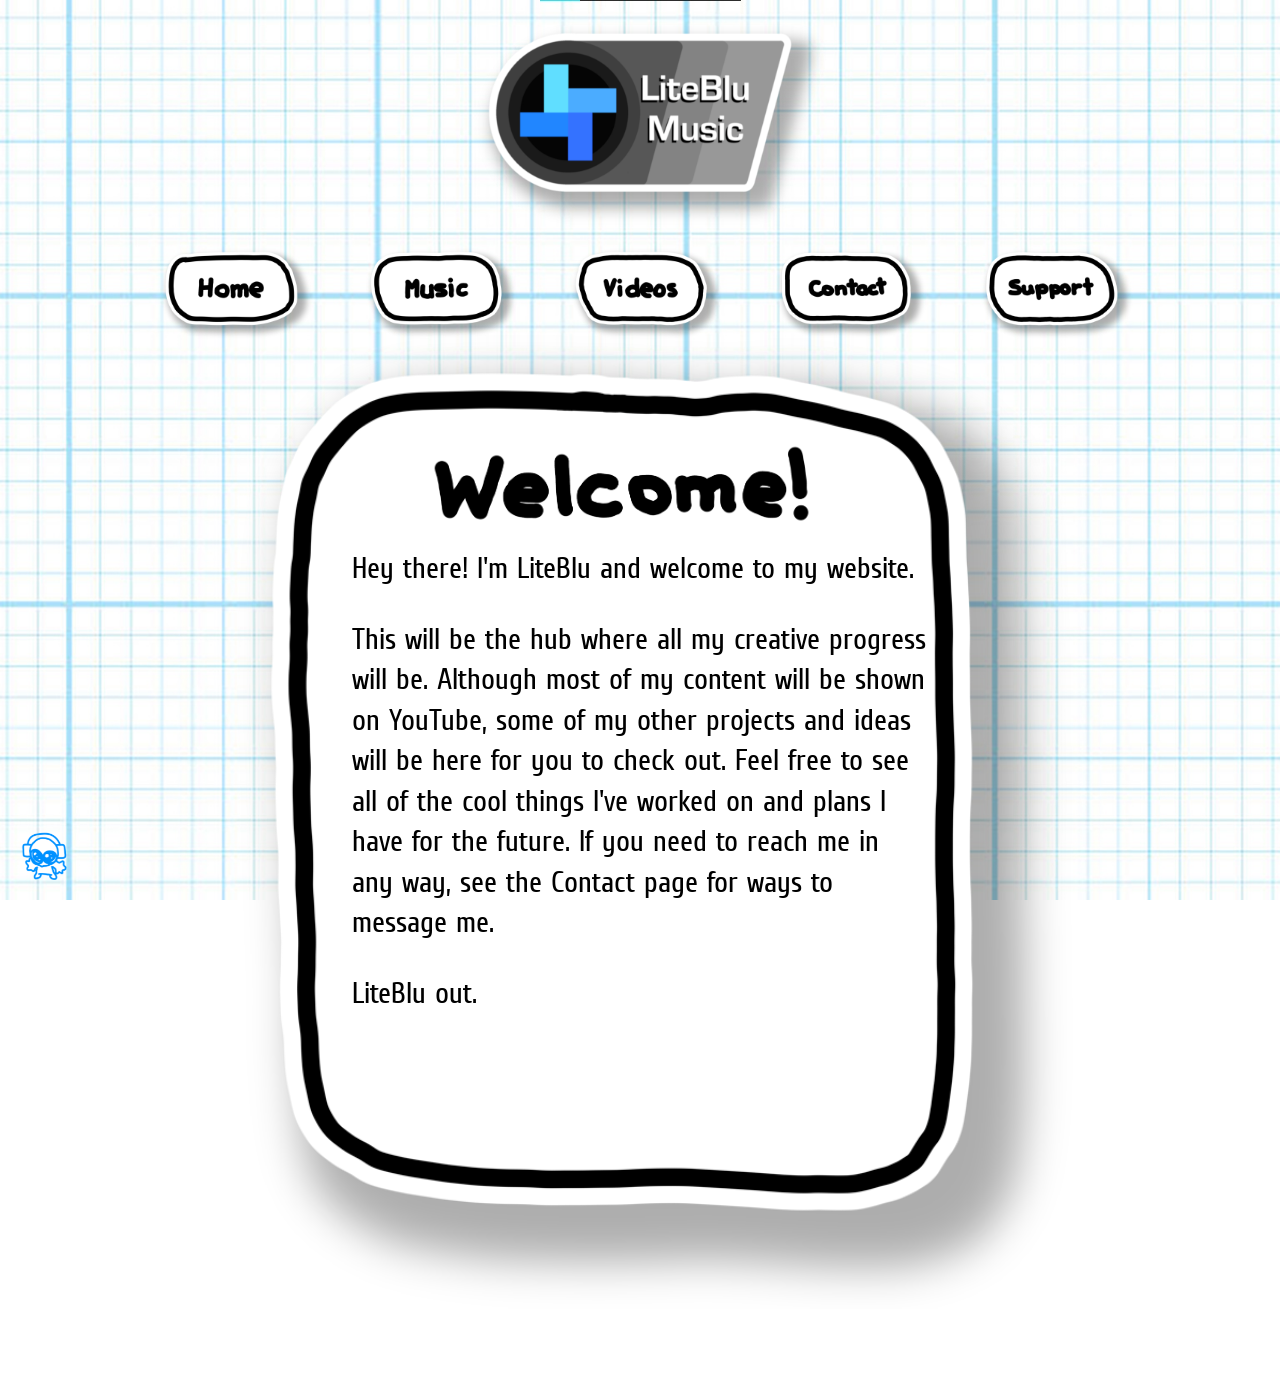
==== commit f951f225: "Added goober easter egg." ====
--- a/index.html
+++ b/index.html
@@ -7,37 +7,40 @@
     </head>
 
     <body>
-        <div class="preload-images">
-            <img src="assets/home-button-hover.png" alt="">
-            <img src="assets/music-button-hover.png" alt="">
-            <img src="assets/video-button-hover.png" alt="">
-            <img src="assets/contact-button-hover.png" alt="">
-            <img src="assets/support-button-hover.png" alt="">
-        </div>
-        <div class="logo-area">
-            <img src="assets/logo.png" alt="Liteblu logo" class="logo">
-        </div>
-        <div class="navigation-buttons">
-            <a href="https://liteblumusic.com" class="image-button home-button" aria-label="Home"></a>
-            <a href="music" class="image-button music-button" aria-label="Music"></a>
-            <a href="videos" class="image-button video-button" aria-label="Videos"></a>
-            <a href="contact" class="image-button contact-button" aria-label="Contact"></a>
-            <a href="support" class="image-button support-button" aria-label="Support"></a>
-        </div>
-        <div class="body-frame">
-            <img src="assets/welcome-title.png" alt="Welcome!" class="welcome-title">
-            
-            <div class="body-text welcome-body-text">
-                <p>
-                    Hey there! I'm LiteBlu and welcome to my website.
-                </p>
-                <p>
-                    This will be the hub where all my creative progress will be. Although most of my content will be shown on YouTube, some of my other projects and ideas will be here for you to check out. Feel free to see all of the cool things I've worked on and plans I have for the future. If you need to reach me in any way, see the Contact page for ways to message me.
-                </p>
-                <p>
-                    LiteBlu out.
-                </p>
+        <div class="content">
+            <div class="preload-images">
+                <img src="assets/home-button-hover.png" alt="">
+                <img src="assets/music-button-hover.png" alt="">
+                <img src="assets/video-button-hover.png" alt="">
+                <img src="assets/contact-button-hover.png" alt="">
+                <img src="assets/support-button-hover.png" alt="">
             </div>
+            <div class="logo-area">
+                <img src="assets/logo.png" alt="Liteblu logo" class="logo">
+            </div>
+            <div class="navigation-buttons">
+                <a href="https://liteblumusic.com" class="image-button home-button" aria-label="Home"></a>
+                <a href="music" class="image-button music-button" aria-label="Music"></a>
+                <a href="videos" class="image-button video-button" aria-label="Videos"></a>
+                <a href="contact" class="image-button contact-button" aria-label="Contact"></a>
+                <a href="support" class="image-button support-button" aria-label="Support"></a>
+            </div>
+            <div class="body-frame">
+                <img src="assets/welcome-title.png" alt="Welcome!" class="welcome-title">
+                
+                <div class="body-text welcome-body-text">
+                    <p>
+                        Hey there! I'm LiteBlu and welcome to my website.
+                    </p>
+                    <p>
+                        This will be the hub where all my creative progress will be. Although most of my content will be shown on YouTube, some of my other projects and ideas will be here for you to check out. Feel free to see all of the cool things I've worked on and plans I have for the future. If you need to reach me in any way, see the Contact page for ways to message me.
+                    </p>
+                    <p>
+                        LiteBlu out.
+                    </p>
+                </div>
+            </div>
+            <a href="goober" class="hidden-goober"></a>
         </div>
     </body>
 </html>
--- a/css/styles.css
+++ b/css/styles.css
@@ -287,3 +287,46 @@
 .itch-button:hover {
     background-image: url("../assets/itch2.png");
 }
+
+#physics-playground {
+    width: 100%;
+    max-width: 600px;
+    aspect-ratio: 4 / 3;
+    margin: 0 auto;
+    overflow: hidden;
+
+    background-image: url(../assets/tank.png);
+    background-size: cover;
+    background-position: center;
+    border: 3px solid white;
+}
+
+#physics-playground canvas {
+    display: block;
+}
+
+.physics-playground {
+    position: absolute;
+    top: 30%;
+    left: 15%;
+    right: 18%;
+    bottom: 10%;
+    box-sizing: border-box;
+}
+
+.hidden-goober {
+    position: fixed;
+
+    left: 20px;
+    bottom: 20px;
+
+    width: 48px;
+    height: 48px;
+
+    background-image: url("../assets/goober.png");
+    background-size: contain;
+    background-repeat: no-repeat;
+    background-position: center;
+
+    display: block;
+}
